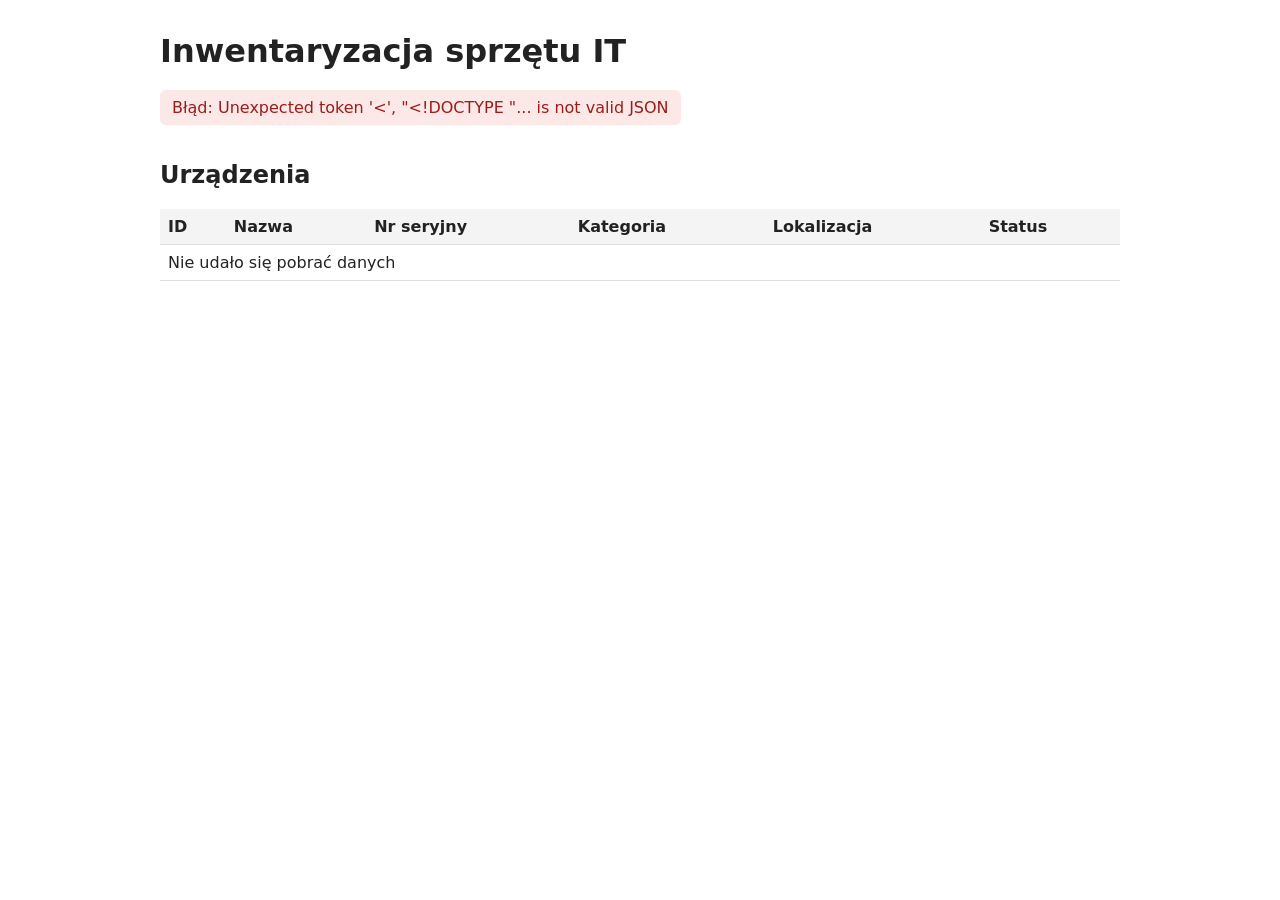
==== frontend/public/index.html @ dc473c9e "feat(frontend): nginx z proxy /api i strona pobierająca JSON z backendu (z AI)" ====
<!doctype html>
<!-- AI: plik przygotowany z pomocą Claude (Anthropic) – szkielet frontendu KM1 -->
<html lang="pl">
<head>
  <meta charset="utf-8">
  <meta name="viewport" content="width=device-width, initial-scale=1">
  <title>Inwentaryzacja sprzętu IT</title>
  <style>
    body { font-family: system-ui, sans-serif; max-width: 960px; margin: 2rem auto; padding: 0 1rem; color: #222; }
    h1 { margin-bottom: .25rem; }
    #status { padding: .5rem .75rem; border-radius: 6px; display: inline-block; margin: 1rem 0; }
    .ok  { background: #e3f6e5; color: #1b6e2a; }
    .err { background: #fde8e8; color: #9b1c1c; }
    table { width: 100%; border-collapse: collapse; }
    th, td { text-align: left; padding: .5rem; border-bottom: 1px solid #ddd; }
    th { background: #f4f4f4; }
  </style>
</head>
<body>
  <h1>Inwentaryzacja sprzętu IT</h1>
  <div id="status">Sprawdzanie połączenia…</div>

  <h2>Urządzenia</h2>
  <table>
    <thead>
      <tr><th>ID</th><th>Nazwa</th><th>Nr seryjny</th><th>Kategoria</th><th>Lokalizacja</th><th>Status</th></tr>
    </thead>
    <tbody id="devices"></tbody>
  </table>

  <script src="app.js"></script>
</body>
</html>
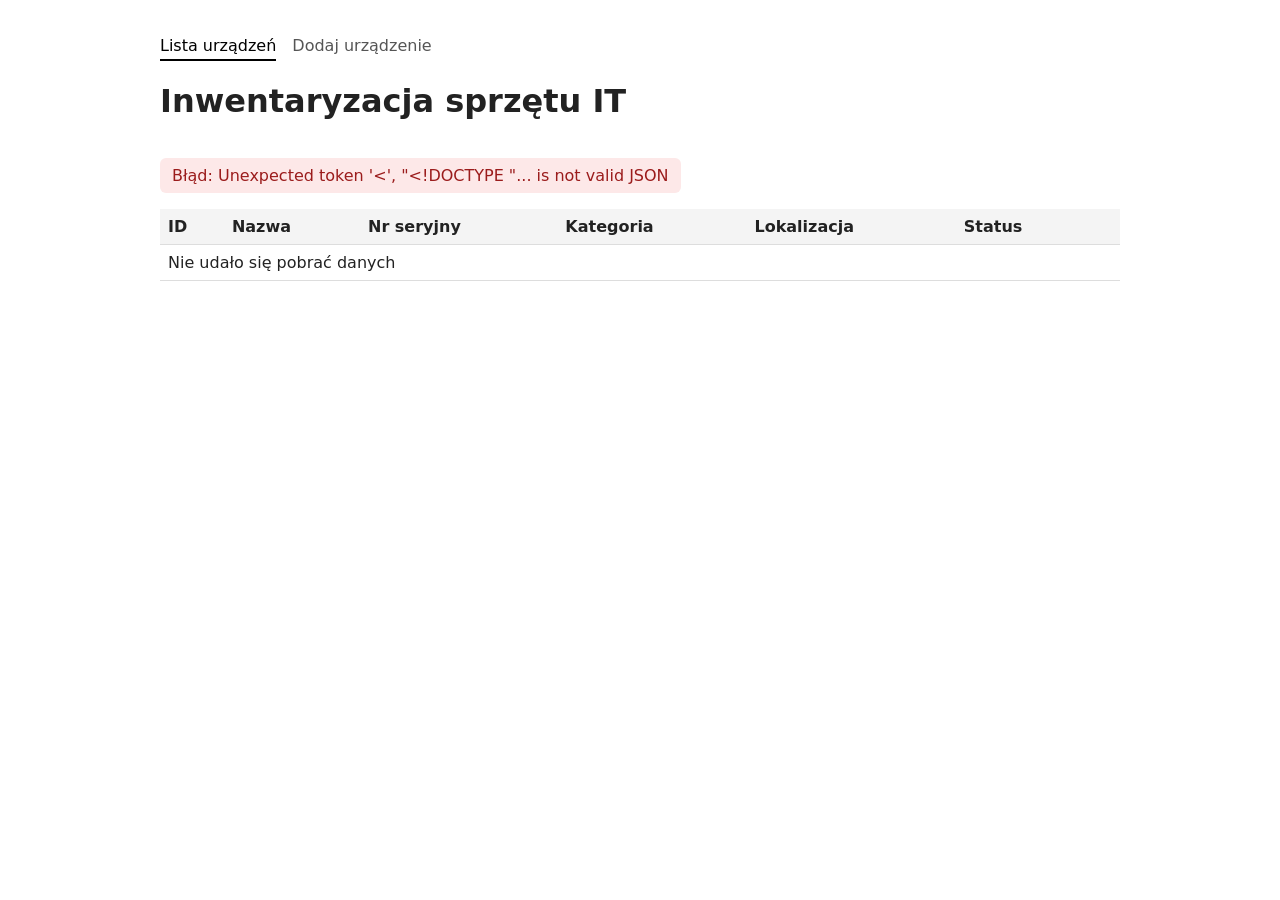
==== commit 1f9c7023: "feat(frontend): widok listy i formularz dodawania/edycji urządzenia" ====
--- a/frontend/public/index.html
+++ b/frontend/public/index.html
@@ -1,33 +1,24 @@
 <!doctype html>
-<!-- AI: plik przygotowany z pomocą Claude (Anthropic) – szkielet frontendu KM1 -->
+<!-- AI: plik przygotowany z pomocą Claude (Anthropic) – widok 1: lista urządzeń -->
 <html lang="pl">
 <head>
   <meta charset="utf-8">
   <meta name="viewport" content="width=device-width, initial-scale=1">
-  <title>Inwentaryzacja sprzętu IT</title>
-  <style>
-    body { font-family: system-ui, sans-serif; max-width: 960px; margin: 2rem auto; padding: 0 1rem; color: #222; }
-    h1 { margin-bottom: .25rem; }
-    #status { padding: .5rem .75rem; border-radius: 6px; display: inline-block; margin: 1rem 0; }
-    .ok  { background: #e3f6e5; color: #1b6e2a; }
-    .err { background: #fde8e8; color: #9b1c1c; }
-    table { width: 100%; border-collapse: collapse; }
-    th, td { text-align: left; padding: .5rem; border-bottom: 1px solid #ddd; }
-    th { background: #f4f4f4; }
-  </style>
+  <title>Inwentaryzacja sprzętu IT – lista</title>
+  <link rel="stylesheet" href="style.css">
 </head>
 <body>
+  <nav><a href="index.html" class="active">Lista urządzeń</a><a href="device.html">Dodaj urządzenie</a></nav>
   <h1>Inwentaryzacja sprzętu IT</h1>
   <div id="status">Sprawdzanie połączenia…</div>
 
-  <h2>Urządzenia</h2>
   <table>
     <thead>
-      <tr><th>ID</th><th>Nazwa</th><th>Nr seryjny</th><th>Kategoria</th><th>Lokalizacja</th><th>Status</th></tr>
+      <tr><th>ID</th><th>Nazwa</th><th>Nr seryjny</th><th>Kategoria</th><th>Lokalizacja</th><th>Status</th><th></th></tr>
     </thead>
     <tbody id="devices"></tbody>
   </table>
 
-  <script src="app.js"></script>
+  <script src="list.js"></script>
 </body>
 </html>
--- a/frontend/public/style.css
+++ b/frontend/public/style.css
@@ -0,0 +1,15 @@
+body { font-family: system-ui, sans-serif; max-width: 960px; margin: 2rem auto; padding: 0 1rem; color: #222; }
+nav { display: flex; gap: 1rem; margin-bottom: 1rem; }
+nav a { color: #555; text-decoration: none; padding: .25rem 0; }
+nav a.active { color: #000; border-bottom: 2px solid #000; }
+#status, #msg { padding: .5rem .75rem; border-radius: 6px; display: inline-block; margin: 1rem 0; }
+#msg:empty { display: none; }
+.ok  { background: #e3f6e5; color: #1b6e2a; }
+.err { background: #fde8e8; color: #9b1c1c; }
+table { width: 100%; border-collapse: collapse; }
+th, td { text-align: left; padding: .5rem; border-bottom: 1px solid #ddd; }
+th { background: #f4f4f4; }
+form { display: grid; gap: .75rem; max-width: 420px; }
+label { display: grid; gap: .25rem; }
+input, select, button { font: inherit; padding: .4rem; }
+button { cursor: pointer; }
